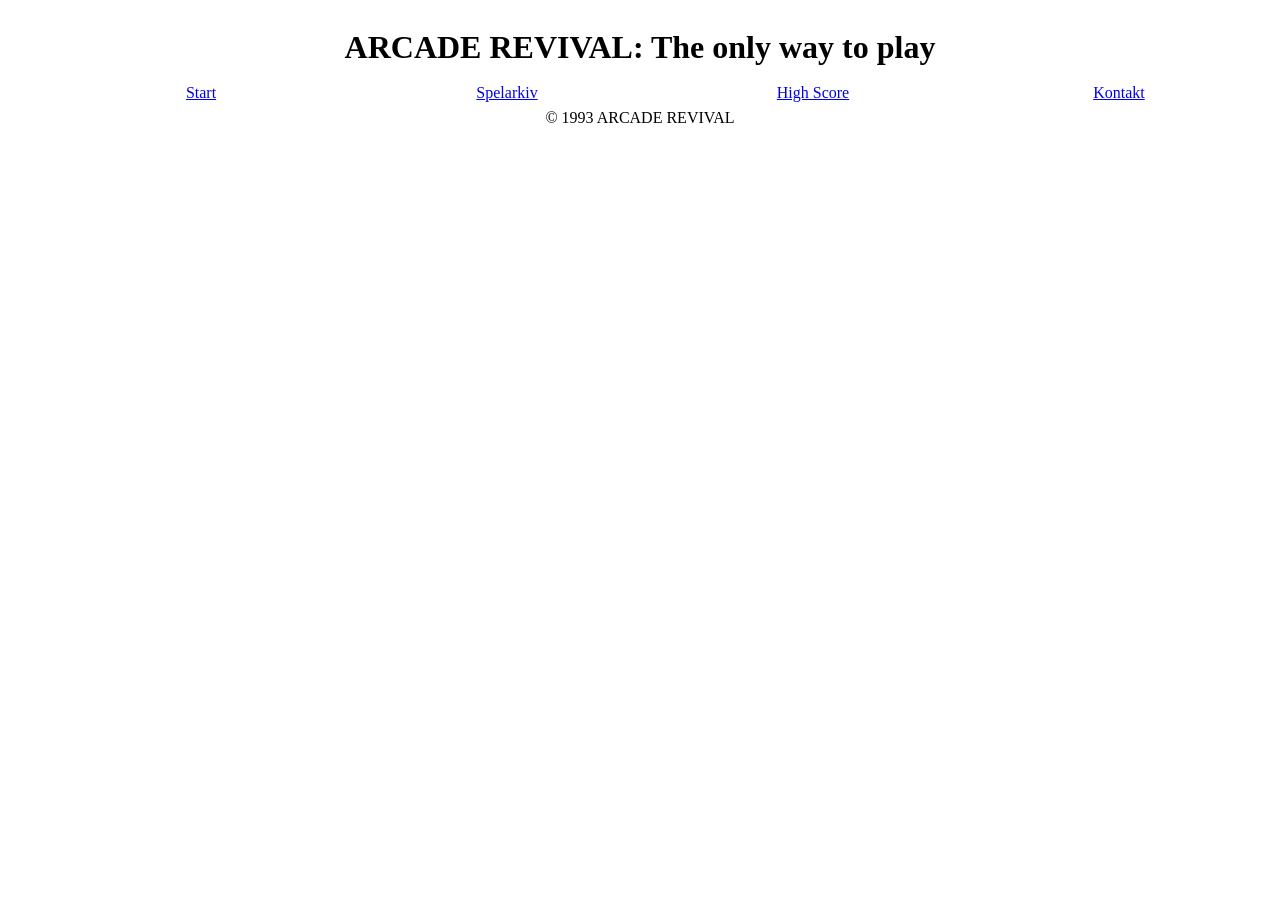
==== index.html @ 92b9e733 "Active Jag la till klass active på li. Jag gav <main> en rad i gridden" ====
<!DOCTYPE html>
<html>
<head>
    <meta charset="UTF-8">
    <title>Arcade Revival</title>
    <link rel="stylesheet" href="AR.css">
</head>
<body>
    <div id="grid">
        <header>
            <h1>ARCADE REVIVAL: The only way to play</h1>
        </header>
        <nav>
            <ul>
                <li class="active"><a href="index.html">Start</a></li>
                <li><a href="Spelarkiv.html">Spelarkiv</a></li>
                <li><a href="High_Score.html">High Score</a></li>
                <li><a href="Kontakt.html">Kontakt</a></li>
            </ul>
        </nav>
        <main>

        </main>
        <footer>
            <p class="footer">© 1993 ARCADE REVIVAL</p>
        </footer>
    </div>

</body>

</html>
---- AR.css ----
#grid{
    height: 100%;
    display: grid;
    grid-template-rows: 60px 25px 1fr 20px;
    grid-template-columns: 100%;
}
header{
    grid-row: 1 / 2;
}
nav{
    grid-row: 2 / 3;
}
main{
    grid-row: 3 / 4;
}
footer{
    grid-row: 4 / 5;
}
nav>ul{
    display: grid;
    grid-template-columns: 1fr 1fr 1fr 1fr;
    list-style: none;
    text-align: center;
}
h1{
    text-align: center;
}
.footer{
    text-align: center;
}
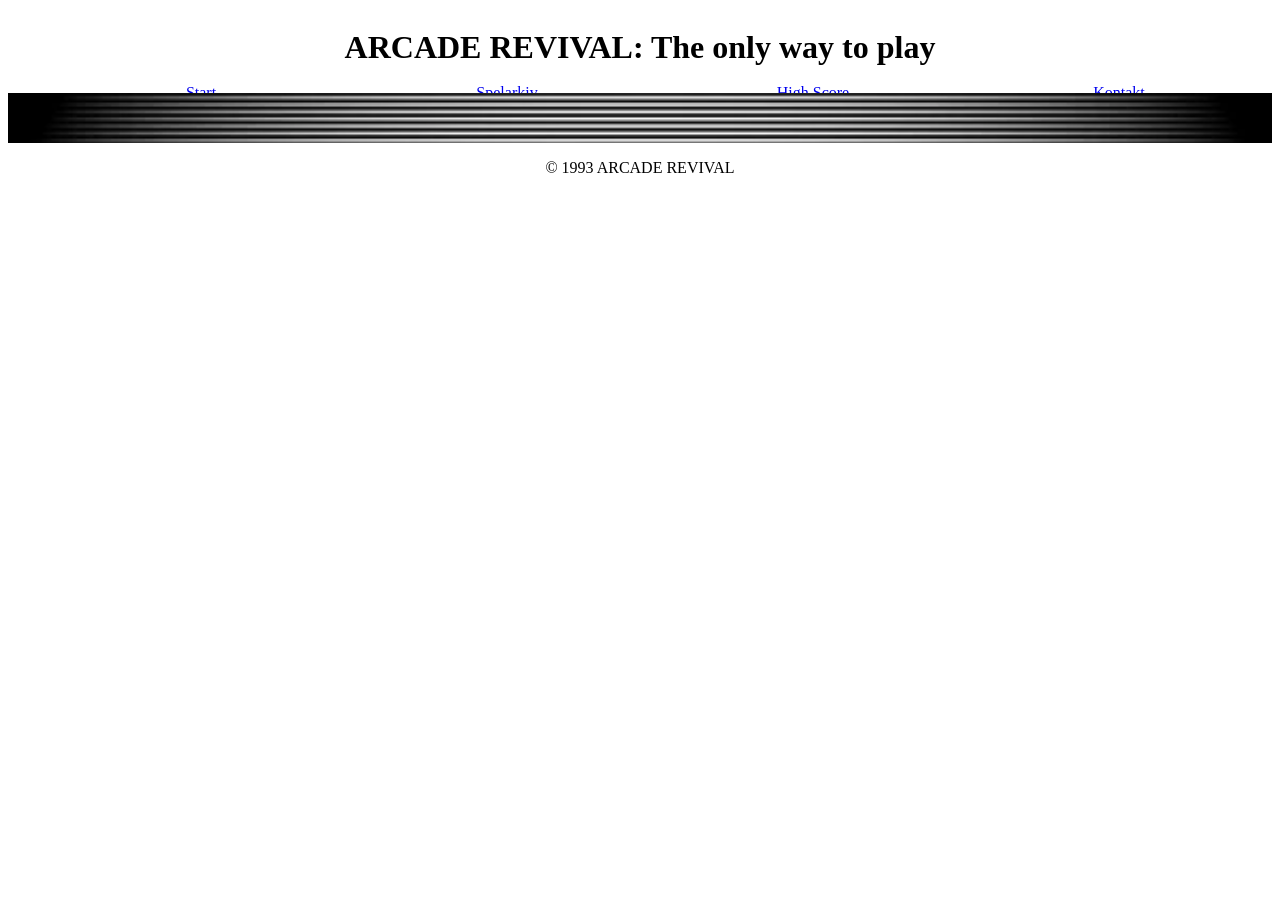
==== commit 2a472a4d: "bakgrund jag la till bakgrund på startsidan" ====
--- a/index.html
+++ b/index.html
@@ -18,8 +18,8 @@
                 <li><a href="Kontakt.html">Kontakt</a></li>
             </ul>
         </nav>
-        <main>
-
+        <main id="scanlines">
+            <p>Adnan</p>
         </main>
         <footer>
             <p class="footer">© 1993 ARCADE REVIVAL</p>
--- a/AR.css
+++ b/AR.css
@@ -27,4 +27,11 @@
 }
 .footer{
     text-align: center;
+}
+#scanlines{
+    background-image: url("depositphotos_70011155-stock-illustration-dark-stripes-background-with-lines.jpg");
+    background-repeat: no-repeat;
+    background-position: top;
+    background-attachment: fixed;
+    background-size: cover;
 }
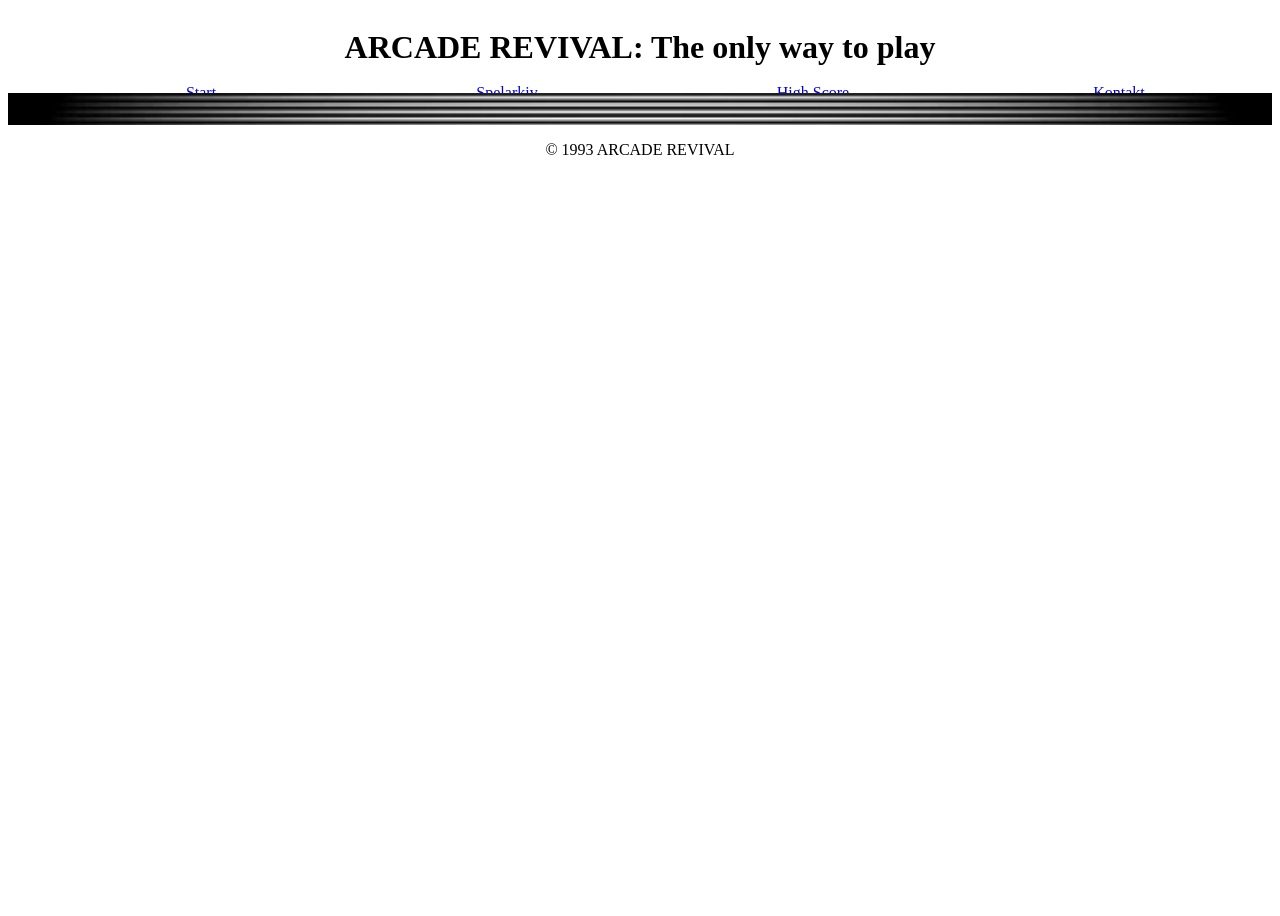
==== commit c23c0f8b: "tog bort ordet "Adnan"" ====
--- a/index.html
+++ b/index.html
@@ -18,8 +18,8 @@
                 <li><a href="Kontakt.html">Kontakt</a></li>
             </ul>
         </nav>
-        <main id="scanlines">
-            <p>Adnan</p>
+        <main id="scanlines" class="button_container">
+            <p></p>
         </main>
         <footer>
             <p class="footer">© 1993 ARCADE REVIVAL</p>
--- a/AR.css
+++ b/AR.css
@@ -1,5 +1,8 @@
+body{
+    min-height: 100vh;
+}
 #grid{
-    height: 100%;
+    min-height:100%;
     display: grid;
     grid-template-rows: 60px 25px 1fr 20px;
     grid-template-columns: 100%;
@@ -12,6 +15,9 @@
 }
 main{
     grid-row: 3 / 4;
+}
+.button_container{
+    display: grid;
 }
 footer{
     grid-row: 4 / 5;
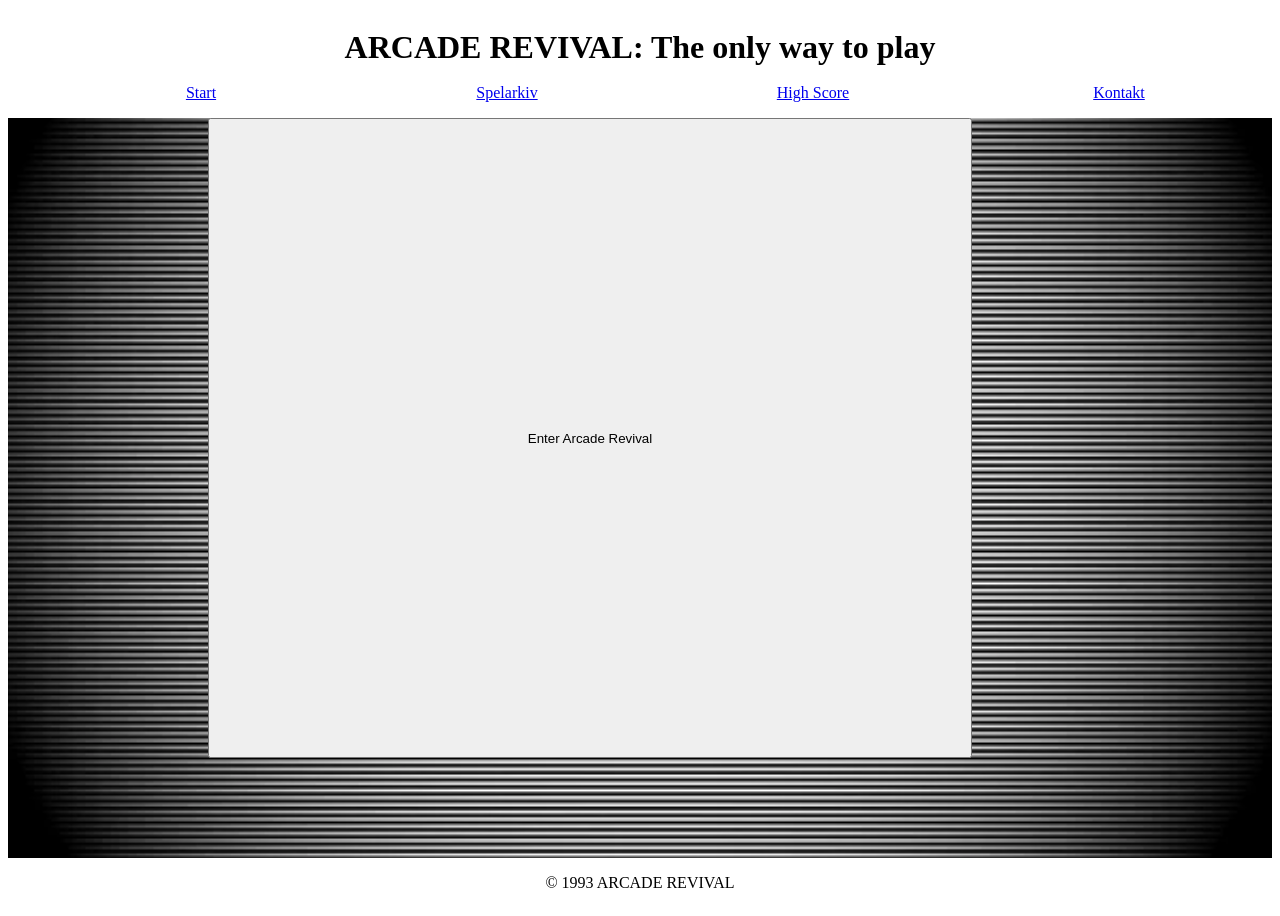
==== commit 050d63e7: "la till Button" ====
--- a/index.html
+++ b/index.html
@@ -20,6 +20,7 @@
         </nav>
         <main id="scanlines" class="button_container">
             <p></p>
+            <button class="arcade-button" onclick="location.href='Spelarkiv.html'">Enter Arcade Revival</button>
         </main>
         <footer>
             <p class="footer">© 1993 ARCADE REVIVAL</p>
--- a/AR.css
+++ b/AR.css
@@ -2,9 +2,9 @@
     min-height: 100vh;
 }
 #grid{
-    min-height:100%;
+    min-height:100vh;
     display: grid;
-    grid-template-rows: 60px 25px 1fr 20px;
+    grid-template-rows: 60px auto 1fr auto;
     grid-template-columns: 100%;
 }
 header{
@@ -18,6 +18,8 @@
 }
 .button_container{
     display: grid;
+    grid-template-columns: 200px 1fr 100px 200px;
+    grid-template-rows: 1fr 100px;
 }
 footer{
     grid-row: 4 / 5;
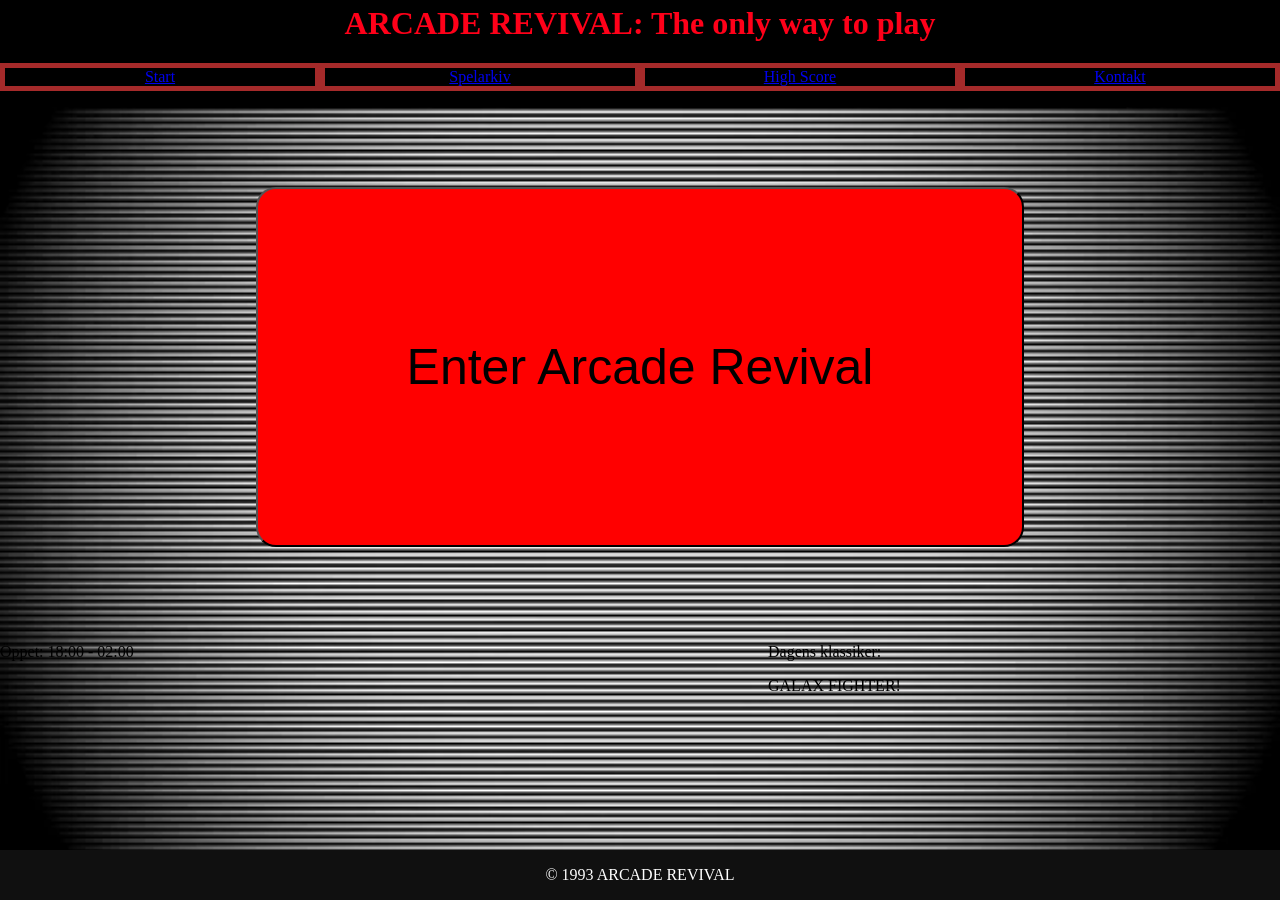
==== commit a3c5fec0: "bakgrind. grid, spelarkiv, start. bakgundfärg satt till svart, borders till flickar, rättat till gri" ====
--- a/index.html
+++ b/index.html
@@ -19,8 +19,14 @@
             </ul>
         </nav>
         <main id="scanlines" class="button_container">
-            <p></p>
-            <button class="arcade-button" onclick="location.href='Spelarkiv.html'">Enter Arcade Revival</button>
+            <button id="arcade-button" onclick="location.href='Spelarkiv.html'">Enter Arcade Revival</button>
+            <box id="öppettider">
+                <p>Öppet: 18:00 - 02:00</p>
+            </box>
+            <box id="klassiker">
+                <p>Dagens klassiker:</p>
+                <p class="red">GALAX FIGHTER!</p>
+            </box>
         </main>
         <footer>
             <p class="footer">© 1993 ARCADE REVIVAL</p>
--- a/AR.css
+++ b/AR.css
@@ -1,28 +1,96 @@
 body{
     min-height: 100vh;
+    margin: 0;
 }
 #grid{
+    margin: none;
     min-height:100vh;
     display: grid;
-    grid-template-rows: 60px auto 1fr auto;
+    grid-template-rows: auto auto 1fr auto;
     grid-template-columns: 100%;
 }
 header{
     grid-row: 1 / 2;
+    color: rgb(255, 0, 25);
+    background-color: black;
+    top: 0;
+    position: sticky;
+}
+h1{
+    margin: 5px;
 }
 nav{
     grid-row: 2 / 3;
+    background-color: black;
+}
+ul{
+    padding: 0;
+}
+li{
+    border: 5px solid;
+    border-color: brown;
 }
 main{
     grid-row: 3 / 4;
+    background-color: black;
 }
 .button_container{
     display: grid;
-    grid-template-columns: 200px 1fr 100px 200px;
-    grid-template-rows: 1fr 100px;
+    grid-template-columns: 60vw 40vw;
+    grid-template-rows: 70% 30%;
+}
+button#arcade-button{
+    grid-row: 1/2;
+    grid-column: 1/3;
+    align-self: center;
+    height: 40vh;
+    margin-left: 20vw;
+    margin-right: 20vw;
+    font-size: 50px;
+    background-color: red;
+    border-radius: 20px;
+}
+#öppettider{
+    grid-row: 2/3;
+    grid-column: 1/2;
+    align-self: left;
+}
+#klassiker{
+    grid-row: 2/3;
+    grid-column: 2/3;
+    align-items: right;
+}
+#boxes{
+    height: 100%;
+    display: grid;
+    grid-template-rows: auto auto auto;
+    grid-template-columns: 100%;
+    align-items: center;
+}
+#spelarkiv{
+    height: 100%;
+    display: grid;
+    grid-template-columns: 50%, 50%;
+    grid-template-rows: 50%, 50%;
+}
+.kontakt{
+    grid-row: 2 / 3;
+    grid-column: 1;
+    text-align: center;
+    width: 500px;
+    height: 450px;
+    margin: auto;
+    margin-top: 80px;
+}
+.hitta{
+    grid-row: 1/2;
+    grid-column:1;
+    text-align: center;
 }
 footer{
     grid-row: 4 / 5;
+    background-color: rgb(16, 16, 16);
+    color: white;
 }
 nav>ul{
     display: grid;
@@ -37,9 +105,63 @@
     text-align: center;
 }
 #scanlines{
-    background-image: url("depositphotos_70011155-stock-illustration-dark-stripes-background-with-lines.jpg");
+    background-image: url("Bilder/depositphotos_70011155-stock-illustration-dark-stripes-background-with-lines.jpg");
     background-repeat: no-repeat;
     background-position: top;
     background-attachment: fixed;
     background-size: cover;
+}
+#Galax_Fighter{
+    grid-column: 1/2;
+    grid-row: 1/2;
+    text-align: center;
+    margin: 5vw;
+    padding-left: 3vw;
+    padding-right: 3vw;
+    padding-bottom: 2vw;
+    padding-top: 2vw;
+    background-color: rgb(58, 58, 58);
+}
+#Golden_Floppy{
+    grid-column: 2/3;
+    grid-row: 1/2;
+    text-align: center;
+    margin: 5vw;
+    padding-left: 3vw;
+    padding-right: 3vw;
+    padding-bottom: 2vw;
+    padding-top: 2vw;
+    background-color: rgb(58, 58, 58);
+}
+#Taxi_Rampage{
+    grid-column: 1/2;
+    grid-row: 2/3;
+    text-align: center;
+    margin: 5vw;
+    padding-left: 3vw;
+    padding-right: 3vw;
+    padding-bottom: 2vw;
+    padding-top: 2vw;
+    background-color: rgb(58, 58, 58);
+}
+#Dust_Bunny{
+    grid-column: 2/3;
+    grid-row: 2/3;
+    text-align: center;
+    margin: 5vw;
+    padding-left: 3vw;
+    padding-right: 3vw;
+    padding-bottom: 2vw;
+    padding-top: 2vw;
+    background-color: rgb(58, 58, 58);
+}
+img.spel{
+    width: 30vw;
+}
+.karta{
+    grid-row: 3/4;
+    grid-column: 1;
+    width: 500px;
+    height: auto;
+    justify-self: center;
 }
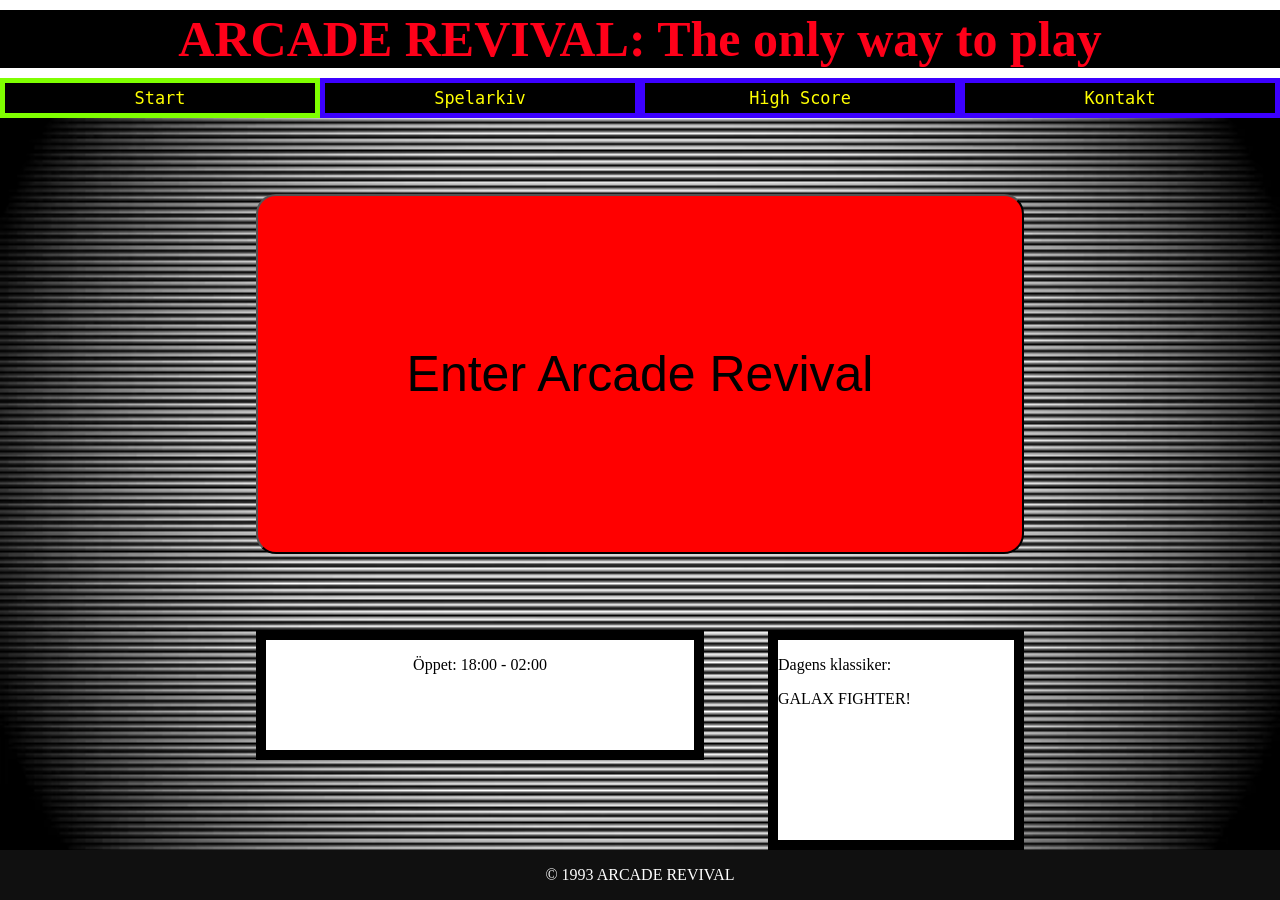
==== commit 7fa1afd7: "div id top" ====
--- a/index.html
+++ b/index.html
@@ -7,17 +7,19 @@
 </head>
 <body>
     <div id="grid">
-        <header>
-            <h1>ARCADE REVIVAL: The only way to play</h1>
-        </header>
-        <nav>
-            <ul>
-                <li class="active"><a href="index.html">Start</a></li>
-                <li><a href="Spelarkiv.html">Spelarkiv</a></li>
-                <li><a href="High_Score.html">High Score</a></li>
-                <li><a href="Kontakt.html">Kontakt</a></li>
-            </ul>
-        </nav>
+        <div id="top">
+            <header>
+                <h1>ARCADE REVIVAL: The only way to play</h1>
+            </header>
+            <nav>
+                <ul>
+                    <li class="active"><a href="index.html">Start</a></li>
+                    <li><a href="Spelarkiv.html">Spelarkiv</a></li>
+                    <li><a href="High_Score.html">High Score</a></li>
+                    <li><a href="Kontakt.html">Kontakt</a></li>
+                </ul>
+            </nav>
+        </div>
         <main id="scanlines" class="button_container">
             <button id="arcade-button" onclick="location.href='Spelarkiv.html'">Enter Arcade Revival</button>
             <box id="öppettider">
--- a/AR.css
+++ b/AR.css
@@ -13,26 +13,56 @@
     grid-row: 1 / 2;
     color: rgb(255, 0, 25);
     background-color: black;
-    top: 0;
+}
+#top{
+    grid-row: 1/3;
+    top:0;
     position: sticky;
+    grid-template-columns: 100%;
+    grid-template-rows:auto auto;
 }
 h1{
-    margin: 5px;
+    margin: 10px;
+    font-size: 50px;
 }
 nav{
     grid-row: 2 / 3;
     background-color: black;
+    font-size: 1.3em;
 }
 ul{
     padding: 0;
+    margin: 0;
+    border-collapse: collapse;
+}
+li:hover{
+    border-color: rgb(255, 111, 0);
+    color:blue;
+}
+li:hover a{
+    color:rgb(255, 111, 0);
+    animation: blink 0.8s infinite;
+}
+
+.active{
+    border-color: chartreuse;
+}
+a{
+    text-decoration: none;
+    color: yellow;
+    font-family: monospace;
+    display: block;
 }
 li{
     border: 5px solid;
-    border-color: brown;
+    border-color: rgb(60, 0, 255);
+    margin: 0;
+    padding:5px;
+    border-collapse: collapse;
 }
 main{
     grid-row: 3 / 4;
-    background-color: black;
+    background-color: rgb(0, 0, 0);
 }
 .button_container{
     display: grid;
@@ -53,12 +83,21 @@
 #öppettider{
     grid-row: 2/3;
     grid-column: 1/2;
+    text-align: center;
     align-self: left;
+    margin-left: 20vw;
+    margin-right: 5vw ;
+    margin-bottom:10vh;
+    border: 10px solid;
+    background-color: white;
 }
 #klassiker{
     grid-row: 2/3;
     grid-column: 2/3;
     align-items: right;
+    margin-right:20vw;
+    border: 10px solid;
+    background-color: white;
 }
 #boxes{
     height: 100%;
@@ -110,6 +149,7 @@
     background-position: top;
     background-attachment: fixed;
     background-size: cover;
+    opacity: 100%;
 }
 #Galax_Fighter{
     grid-column: 1/2;
@@ -164,4 +204,70 @@
     width: 500px;
     height: auto;
     justify-self: center;
+}
+.highscore-sida {
+    background-color: black;
+    height: 1000px;
+    color:rgb(0, 255, 13);
+}
+.highscore-sida {
+  text-align: center;
+  padding: 20px;
+}
+
+.highscore-sida h1 {
+  color: #00ffff;
+  text-shadow: 0 0 8px #00ff0d;
+}
+
+.highscore-sida table {
+  margin: 0 auto;
+  border-collapse: collapse;
+  width: 90%;
+  max-width: 900px;
+  background-color: #000000;
+}
+
+.highscore-sida td {
+  border: 2px solid #00ff66;
+  padding: 12px;
+}
+
+.highscore-sida th {
+  background-color: #003300;
+}
+.top {
+  color: #ff0000;
+  text-shadow: 
+    0 0 5px #ff0000,
+    0 0 15px #ff0000;
+  animation: pulse 1s infinite;
+}
+
+@keyframes pulse {
+  0%   { opacity: 1; }
+  50%  { opacity: 0.6; }
+  100% { opacity: 1; }
+}
+
+@keyframes flicker {
+  0% { opacity: 1; }
+  50% { opacity: 0.95; }
+  100% { opacity: 1; }
+}
+
+.highscore-sida {
+  animation: flicker 0.15s infinite;
+}
+
+@keyframes blink {
+    0% {
+        opacity: 1;
+    }
+    50% {
+        opacity: 0.2;
+    }
+    100% {
+        opacity: 1;
+    }
 }
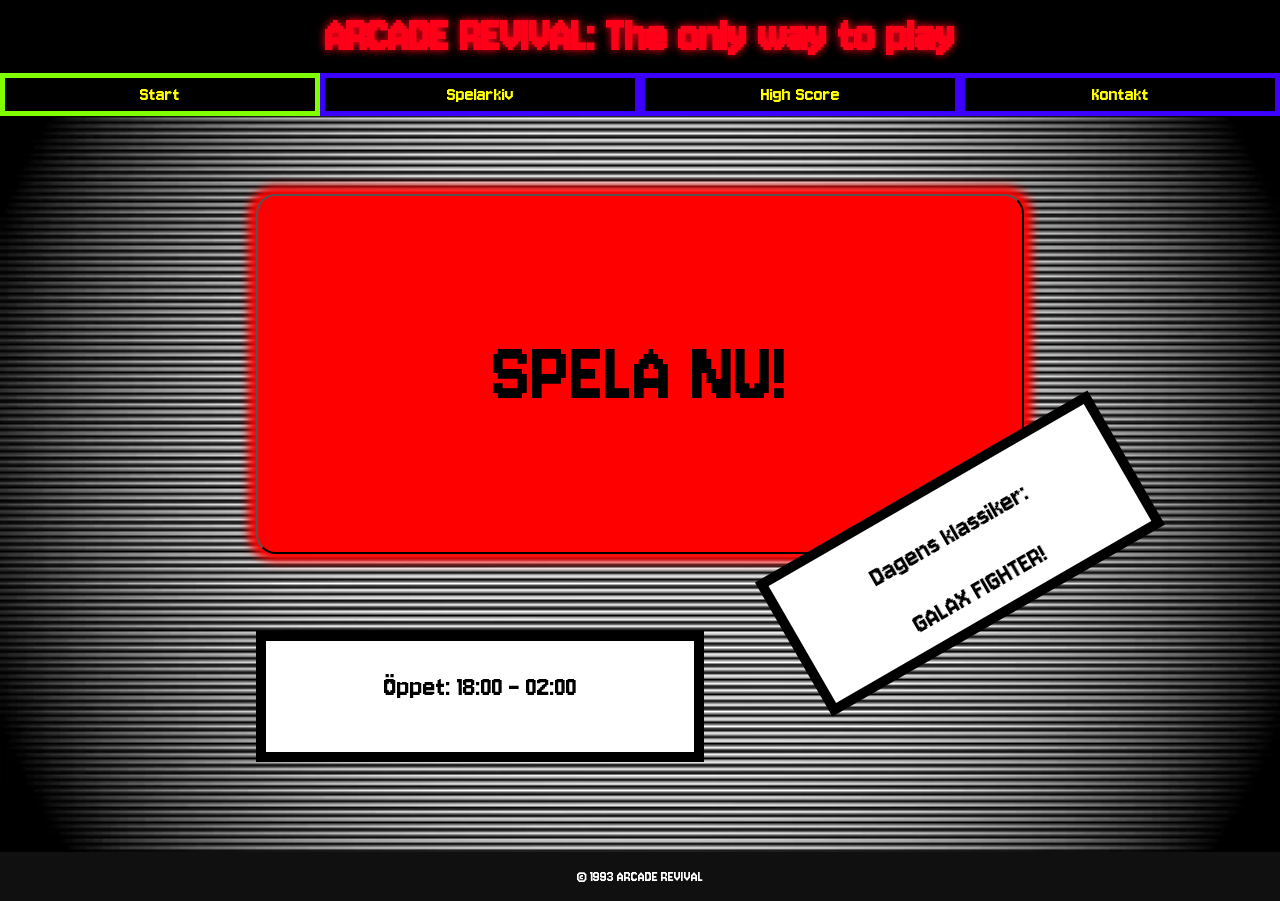
==== commit 20123be2: "lätta förbättringar enligt kravspecifikationen ökade storlek på texten i arkadknappen, la till anima" ====
--- a/index.html
+++ b/index.html
@@ -21,7 +21,7 @@
             </nav>
         </div>
         <main id="scanlines" class="button_container">
-            <button id="arcade-button" onclick="location.href='Spelarkiv.html'">Enter Arcade Revival</button>
+            <button id="arcade-button" onclick="location.href='Spelarkiv.html'">SPELA NU!</button>
             <box id="öppettider">
                 <p>Öppet: 18:00 - 02:00</p>
             </box>
--- a/AR.css
+++ b/AR.css
@@ -1,3 +1,5 @@
+@import url('https://fonts.googleapis.com/css2?family=Jersey+10&display=swap');
+
 body{
     min-height: 100vh;
     margin: 0;
@@ -8,11 +10,9 @@
     display: grid;
     grid-template-rows: auto auto 1fr auto;
     grid-template-columns: 100%;
-}
-header{
-    grid-row: 1 / 2;
-    color: rgb(255, 0, 25);
-    background-color: black;
+    font-family: "Jersey 10", sans-serif;
+    font-weight: 400;
+    font-style: normal;
 }
 #top{
     grid-row: 1/3;
@@ -20,6 +20,13 @@
     position: sticky;
     grid-template-columns: 100%;
     grid-template-rows:auto auto;
+    background-color: black;
+}
+header{
+    grid-row: 1 / 2;
+    color: rgb(255, 0, 25);
+    text-shadow: 0 0 8px rgb(255, 0, 25);
+    background-color: black;
 }
 h1{
     margin: 10px;
@@ -50,13 +57,15 @@
 a{
     text-decoration: none;
     color: yellow;
-    font-family: monospace;
     display: block;
+    font-family: "Jersey 10", monospace;
+    font-weight: 400;
+    font-style: normal;
 }
 li{
     border: 5px solid;
     border-color: rgb(60, 0, 255);
-    margin: 0;
+    margin: none;
     padding:5px;
     border-collapse: collapse;
 }
@@ -76,9 +85,14 @@
     height: 40vh;
     margin-left: 20vw;
     margin-right: 20vw;
-    font-size: 50px;
+    font-size: 90px;
     background-color: red;
     border-radius: 20px;
+    font-family: "Jersey 10", sans-serif;
+    font-weight: 400;
+    font-style: normal;
+    box-shadow: 0px 0px 10px 8px red;
+    animation: knapp 0.8s infinite;
 }
 #öppettider{
     grid-row: 2/3;
@@ -90,14 +104,19 @@
     margin-bottom:10vh;
     border: 10px solid;
     background-color: white;
+    font-size: 30px;
 }
 #klassiker{
-    grid-row: 2/3;
+    grid-row: 1/2;
     grid-column: 2/3;
-    align-items: right;
-    margin-right:20vw;
+    text-align: center;
+    align-self: right;
+    margin-right:10vw;
+    margin-top:40vh;
     border: 10px solid;
     background-color: white;
+    font-size: 30px;
+    rotate: -30deg;
 }
 #boxes{
     height: 100%;
@@ -120,11 +139,28 @@
     height: 450px;
     margin: auto;
     margin-top: 80px;
+    background-color: rgb(40, 40, 40);
+    color: white;
+    box-shadow: 0px 0px 70px 2px greenyellow;
+    
+     
+}
+
+.kontakt p {
+
+margin-top: 50px;
+text-shadow: #00ff66;
+
 }
 .hitta{
     grid-row: 1/2;
     grid-column:1;
     text-align: center;
+    color: red;
+    font-size: 1.5em;
+}
+.hitta p{
+    rotate: 5deg;
 }
 footer{
     grid-row: 4 / 5;
@@ -140,6 +176,11 @@
 h1{
     text-align: center;
 }
+h2{
+    color: orange;
+    text-shadow: 0 0 8px #00ffff;
+}
+
 .footer{
     text-align: center;
 }
@@ -155,45 +196,57 @@
     grid-column: 1/2;
     grid-row: 1/2;
     text-align: center;
+    color: greenyellow;
+    font-size: 1.4em;
     margin: 5vw;
     padding-left: 3vw;
     padding-right: 3vw;
     padding-bottom: 2vw;
     padding-top: 2vw;
     background-color: rgb(58, 58, 58);
+    box-shadow: 0px 0px 70px 2px rgb(255, 48, 193);
 }
 #Golden_Floppy{
     grid-column: 2/3;
     grid-row: 1/2;
     text-align: center;
+    color: greenyellow;
+    font-size: 1.4em;
     margin: 5vw;
     padding-left: 3vw;
     padding-right: 3vw;
     padding-bottom: 2vw;
     padding-top: 2vw;
     background-color: rgb(58, 58, 58);
+    box-shadow: 0px 0px 70px 2px rgb(255, 48, 193);
 }
 #Taxi_Rampage{
     grid-column: 1/2;
     grid-row: 2/3;
     text-align: center;
+    color: greenyellow;
+    font-size: 1.4em;
     margin: 5vw;
     padding-left: 3vw;
     padding-right: 3vw;
     padding-bottom: 2vw;
     padding-top: 2vw;
     background-color: rgb(58, 58, 58);
+    box-shadow: 0px 0px 70px 2px rgb(255, 48, 193);
 }
 #Dust_Bunny{
     grid-column: 2/3;
     grid-row: 2/3;
     text-align: center;
+    color: greenyellow;
+    font-size: 1.4em;
     margin: 5vw;
     padding-left: 3vw;
     padding-right: 3vw;
     padding-bottom: 2vw;
     padding-top: 2vw;
     background-color: rgb(58, 58, 58);
+    box-shadow: 0px 0px 70px 2px rgb(255, 48, 193);
 }
 img.spel{
     width: 30vw;
@@ -204,36 +257,29 @@
     width: 500px;
     height: auto;
     justify-self: center;
-}
-.highscore-sida {
-    background-color: black;
-    height: 1000px;
+    margin-top: 100px;
+}
+
+
+table {
+    margin: auto;
+    margin-top: 50px;
+    border-collapse: collapse;
+    width: 90%;
+    max-width: 900px;
+    background-color: #000000;
     color:rgb(0, 255, 13);
-}
-.highscore-sida {
-  text-align: center;
-  padding: 20px;
-}
-
-.highscore-sida h1 {
-  color: #00ffff;
-  text-shadow: 0 0 8px #00ff0d;
-}
-
-.highscore-sida table {
-  margin: 0 auto;
-  border-collapse: collapse;
-  width: 90%;
-  max-width: 900px;
-  background-color: #000000;
-}
-
-.highscore-sida td {
+    text-align: center;
+    padding: 20px;
+    font-size: 1.7em;
+}
+
+td {
   border: 2px solid #00ff66;
   padding: 12px;
 }
 
-.highscore-sida th {
+th {
   background-color: #003300;
 }
 .top {
@@ -244,22 +290,18 @@
   animation: pulse 1s infinite;
 }
 
+.logg {
+    color: #00ff66;
+    text-align: center;
+    margin-top: 30px;
+}
+
 @keyframes pulse {
   0%   { opacity: 1; }
   50%  { opacity: 0.6; }
   100% { opacity: 1; }
 }
 
-@keyframes flicker {
-  0% { opacity: 1; }
-  50% { opacity: 0.95; }
-  100% { opacity: 1; }
-}
-
-.highscore-sida {
-  animation: flicker 0.15s infinite;
-}
-
 @keyframes blink {
     0% {
         opacity: 1;
@@ -270,4 +312,18 @@
     100% {
         opacity: 1;
     }
+}
+@keyframes knapp {
+    0%{
+        background-color: red;
+        box-shadow: 0px 0px 10px 8px red;
+    }
+    50%{
+        background-color: rgb(126, 0, 0);
+        box-shadow: 0px 0px 0px 0px red;
+    }
+    100%{
+        background-color: red;
+        box-shadow: 0px 0px 50px 40px red;
+    }
 }
